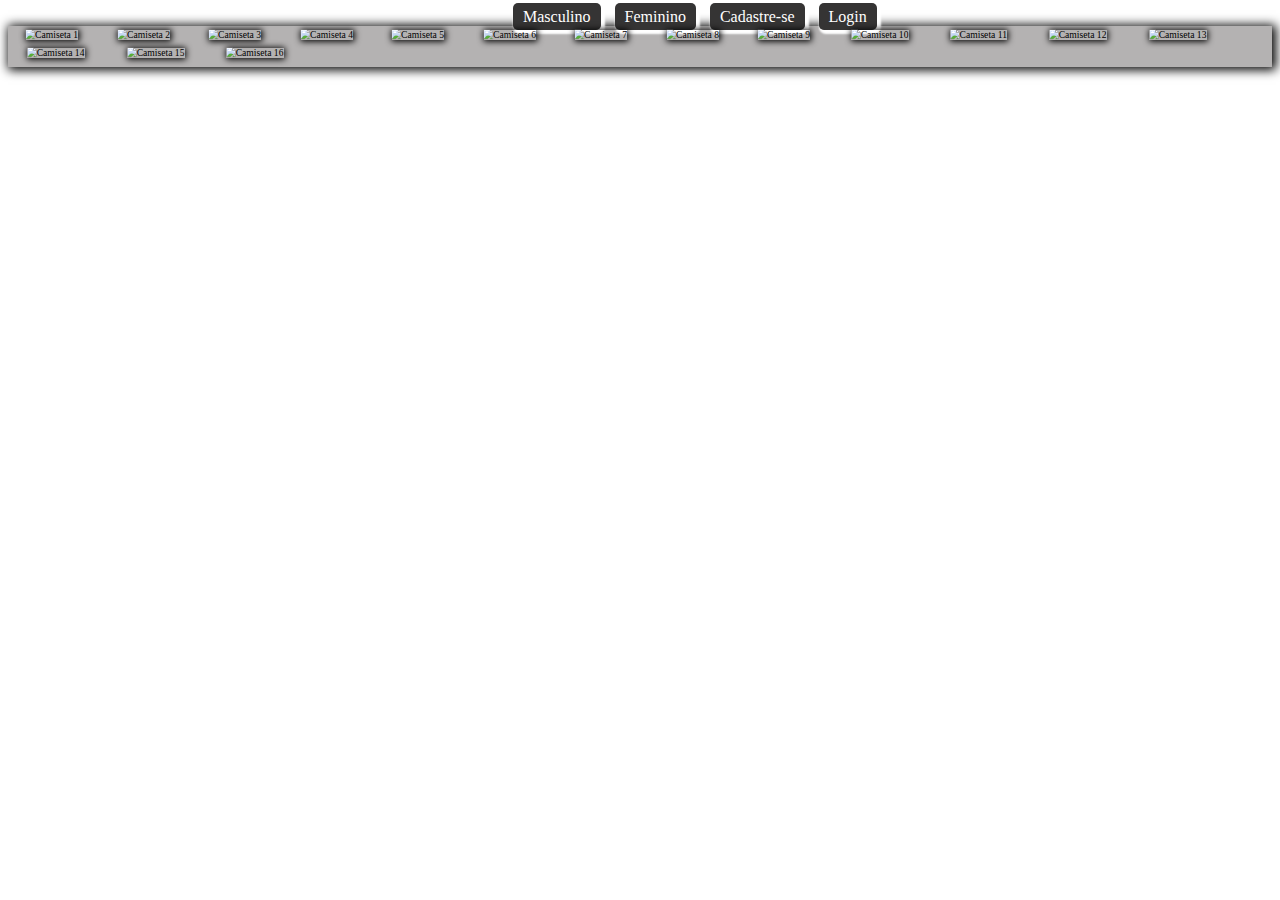
==== Index.html @ 3e0a1301 "alterações na vitrine" ====
<!DOCTYPE html>
<html lang="pt-br">
<head>
    <meta charset="UTF-8">
    <meta http-equiv="X-UA-Compatible" content="IE=edge">
    <meta name="viewport" content="width=device-width, initial-scale=1.0">
    <link rel="stylesheet" href="style.css">
    <script src="http://ajax.googleapis.com/ajax/libs/jquery/3.5.1/jquery.min.js"></script>
    <link rel="stylesheet" type="text/css" href="http://cdn.jsdelivr.net/npm/slick-carousel@1.8.1/slick/slick.css"/>
 
    <title>AlmaVest</title>
</head>
<body>
 
    <!--Menu-->
    <nav>
    <ul>
        <li><a href="#">Masculino</a></li>
        <li><a href="#">Feminino</a></li>
        <li><a href="#">Cadastre-se</a></li>
        <li><a href="#">Login</a></li>
    </ul>
</nav>
 
<!-- Vitrine -->

<div class="container-vitrine">
    <div class="vitrine-slider">
        <img data-name="Camisa_gangster_cinza" data-price="50.00" class="slide" src="Imagens/Roupas_Masculinas/Camisa_gangster_cinza.jpeg" alt="Camiseta 1">

        <img data-name="Camiseta_Amarela" data-price="60.00" class="slide" src="Imagens/Roupas_Masculinas/Camiseta_Amarela.jpeg" alt="Camiseta 2">

        <img data-name="Camiseta_azul" data-price="45.00" class="slide" src="Imagens/Roupas_Masculinas/Camiseta_azul.jpeg" alt="Camiseta 3">

        <Img data-name="Camiseta_azul_florida" data-price="35.00" class="slide" src="Imagens/Roupas_Masculinas/Camiseta_azul_florida.jpeg" alt="Camiseta 4">
        
        <img data-name="Camiseta_cinza_com_listras" data-price="38.00" class="slide" src="Imagens/Roupas_Masculinas/Camiseta_cinza_com_listras.jpeg" alt="Camiseta 5">

        <img data-name="Camiseta_duas_cores" data-price="45.90" class="slide" src="Imagens/Roupas_Masculinas/Camiseta_duas_cores.jpeg" alt="Camiseta 6">

        <img data-name="camiseta Camiseta_florida_azul_escuro" data-price="46.00" class="slide" src="Imagens/Roupas_Masculinas/Camiseta_florida_azul_escuro.jpeg" alt="Camiseta 7">

        <img data-name="Camiseta_laranja_preta" data-price="35.99" class="slide" src="Imagens/Roupas_Masculinas/Camiseta_laranja_preta.jpeg" alt="Camiseta 8">

        <img data-name="Camiseta_listrada_" data-price="33.50" class="slide" src="Imagens/Roupas_Masculinas/Camiseta_listrada_.jpeg" alt="Camiseta 9">

        <img data-name="Camiseta_litoral_surf" data-price="44.90" class="slide" src="Imagens/Roupas_Masculinas/Camiseta_litoral_surf.jpeg" alt="Camiseta 10"> 

        <img data-name="Camiseta_rush_azul_escuro" data-price="55.90" class="slide" src="Imagens/Roupas_Masculinas/Camiseta_rush_azul_escuro.jpeg" alt="Camiseta 11">

        <img data-name="Camiseta_rush_preta" data-price="45.99" class="slide" src="Imagens/Roupas_Masculinas/Camiseta_rush_preta.jpeg" alt="Camiseta 12">

        <img data-name="Camiseta_rush_preta" data-price="60.00" class="slide" src="Imagens/Roupas_Masculinas/Camiseta_rush_Preta_cinza.jpeg" alt="Camiseta 13">

        <img data-name="Camiseta_rush_vermelha_cinza" data-price="99.90" class="slide" src="Imagens/Roupas_Masculinas/Camiseta_rush_vermelha_cinza.jpeg" alt="Camiseta 14">

        <img data-name="Camiseta_vermelha" data-price="70.00" class="slide" src="Imagens/Roupas_Masculinas/Camiseta_vermelha.jpeg" alt="Camiseta 15">

        <img data-name="Camiseta_vermelha_florida" data-price="60.99" class="slide" src="Imagens/Roupas_Masculinas/Camiseta_vermelha_florida.jpeg" alt="Camiseta 16">

    </div>
    <div id="arrow-prev" class="arrow">
    <div id="camiseta-name" class="description"></div>      
    <div id="arrow-next" class="arrow">
    <div id="camiseta-price"></div><br/>

</div>
    <script type="text/javascript" src="http://cdn.jsdelivr.net/npm/slick-carousel@1.8.1/slick/slick.min.js"></script>
    <script src="javascript.js"></script>
</body>
</html>
---- style.css ----
@charset "UTF-8";

body {
    background-color: white;
}

/* Formatações para o Menu*/

ul {
    margin: 0;
    padding: 0;
    margin-left: 500px;
}
 
li {
    list-style: none; 
    margin: 5px;
    display: inline;
}

li a {
    padding: 5px 10px; 
    margin:0;
    border: 0px solid rgb(0, 0, 0); 
    box-shadow: 2px 2px 2px 2px;
    background: rgb(53, 52, 52);
    text-decoration: none;
    color:#FFF;
    /* cantos arredondados */
    -webkit-border-radius:5px;
    -moz-border-radius:5px;
    border-radius:5px;
}
li a:hover {
    background: rgb(110, 226, 120);
    color: rgb(187, 5, 5); 
    border-color: #000;
}


/* Formatação da Vitrine */

.container-vitrine {
    background-color: rgb(180, 178, 178);
    box-shadow: 2px 1px 10px 2px black;
}

.vitrine-slider .slide {
    box-shadow: 1px 1px 10px 1px black;
    transform: scale(0.6);
    transition: 1s;
    -webkit-transition: background-color 1s ease-out;
    -moz-transition: background-color 1s ease-out;
    -o-transition: background-color 1s ease-out;
    outline: none !important;
}

.vitrine-slider .slide.slick-center {
    transform: scale(0.8);
    box-shadow: 1px 1px 10px 1px black;
}

div#camiseta-name{
    text-align: center;
    margin-top: -25px;
}

div#camiseta-price {
    text-align: center;
    margin-top: 12px;
    font-size: 25px;
}

/* icone da vitrine */

.prev {
    margin-top: -50px;
    margin-left: 510px;
}

.next {
    margin-top: 10px;
    margin-left: 780px;
}

.description {
    text-align: center;
    text-transform: uppercase;
    text-shadow: 1px 1px 1px black;
}

#camiseta-price {
    color: black;
    text-transform: uppercase;
    text-shadow: 1px 1px 1px black;
}
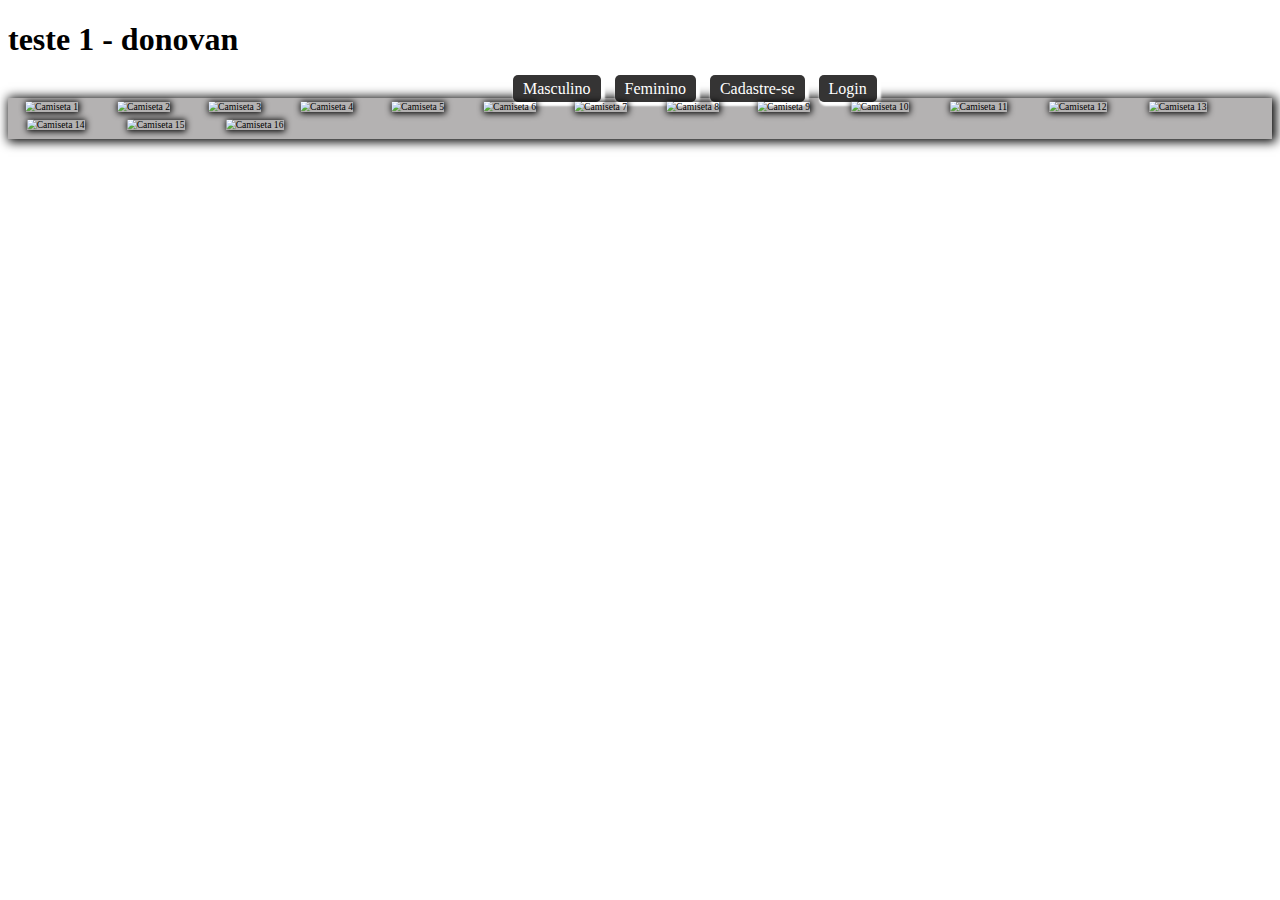
==== commit cd3a52fc: "Update Index.html" ====
--- a/Index.html
+++ b/Index.html
@@ -11,7 +11,7 @@
     <title>AlmaVest</title>
 </head>
 <body>
- 
+        <h1>  teste 1 - donovan   </h1>
     <!--Menu-->
     <nav>
     <ul>
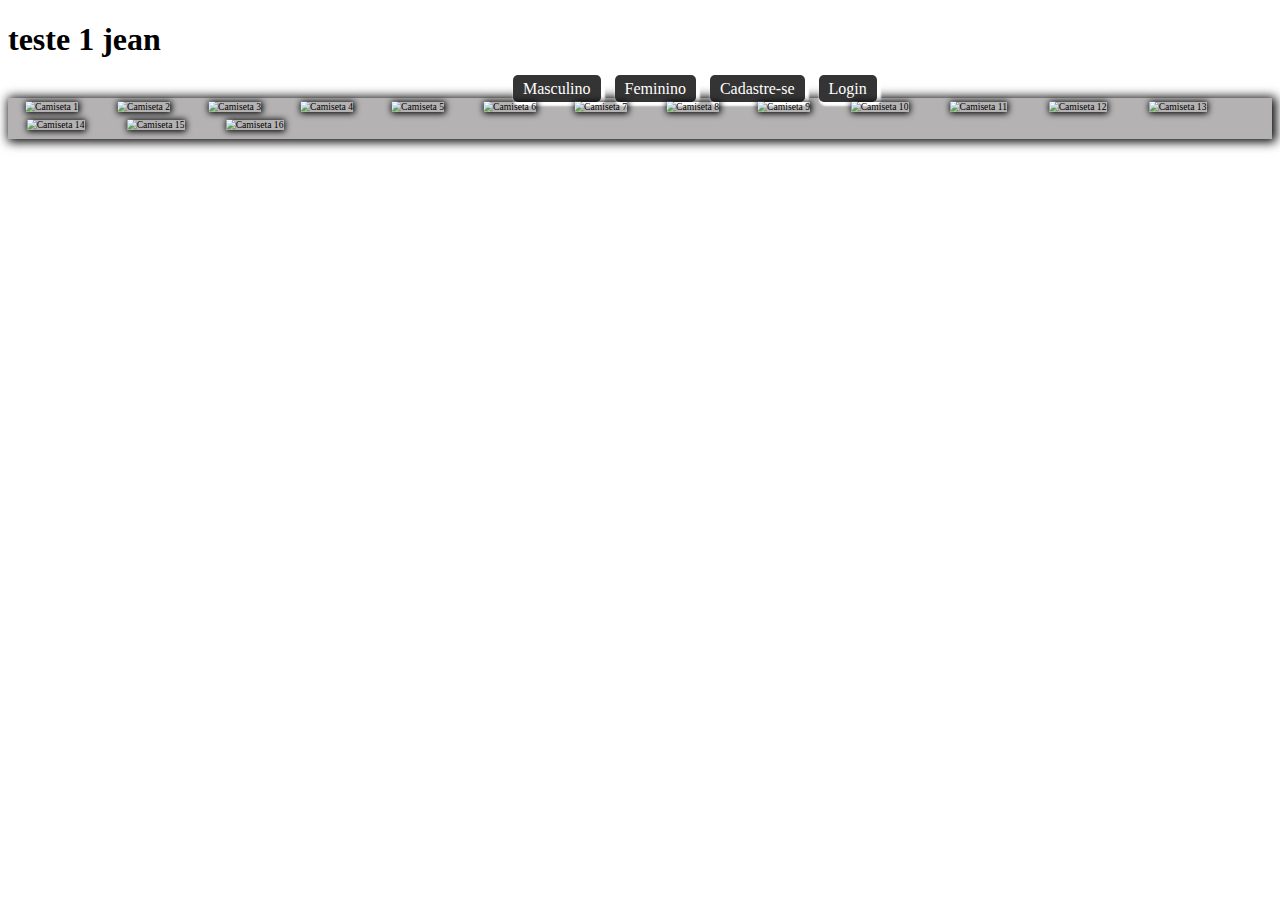
==== commit e301e6c9: "Update Index.html" ====
--- a/Index.html
+++ b/Index.html
@@ -11,8 +11,8 @@
     <title>AlmaVest</title>
 </head>
 <body>
-        <h1>  teste 1 - donovan   </h1>
-    <!--Menu-->
+        <h1>  teste 1 jean   </h1>
+           <!--Menu-->
     <nav>
     <ul>
         <li><a href="#">Masculino</a></li>
